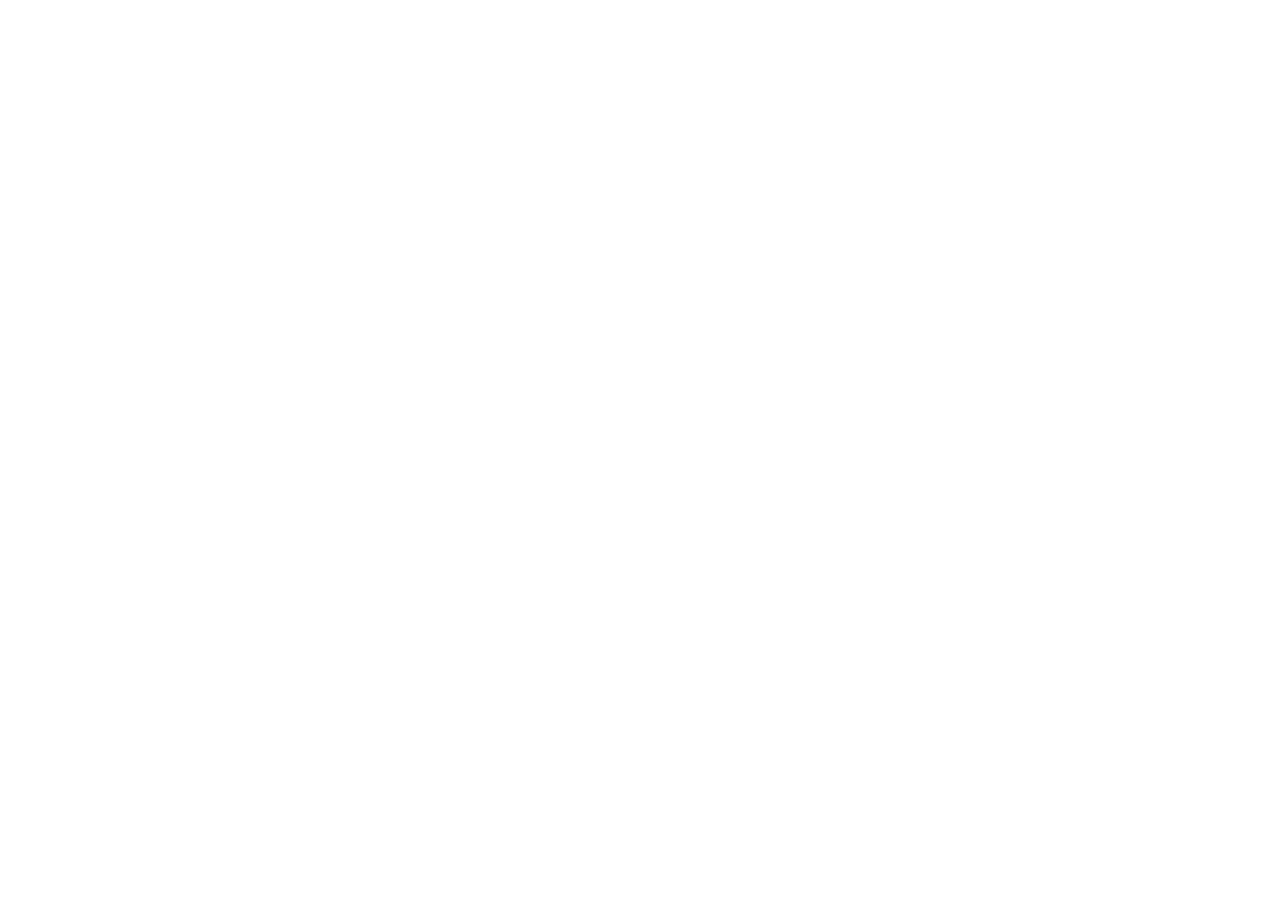
==== html_fastcampus/index.html @ 00377f4f "HTML & Internet - 8/9" ====
<!DOCTYPE html>
<html lang="en">
	<head>
		<meta charset="UTF-8" />
		<meta name="viewport" content="width=device-width, initial-scale=1.0" />
		<title>Document</title>
	</head>
	<body></body>
</html>
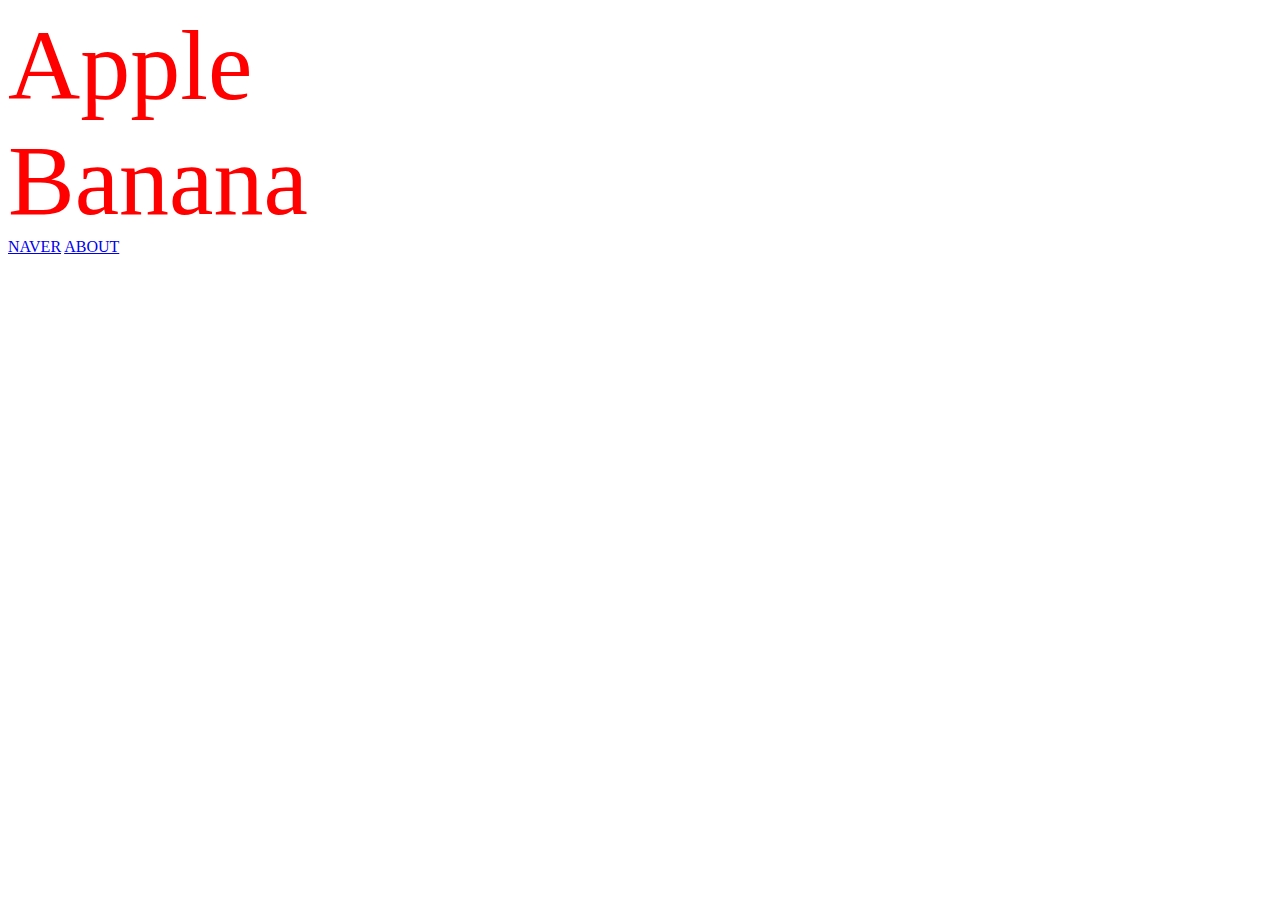
==== commit c819ad6e: "HTML & Internet - 8/10" ====
--- a/html_fastcampus/index.html
+++ b/html_fastcampus/index.html
@@ -3,7 +3,22 @@
 	<head>
 		<meta charset="UTF-8" />
 		<meta name="viewport" content="width=device-width, initial-scale=1.0" />
+		<link rel="stylesheet" href="./style/style.css" />
 		<title>Document</title>
+
+		<script defer src="./javascript/main.js"></script>
 	</head>
-	<body></body>
+	<body>
+		<div data-fruit-name="apple">Apple</div>
+		<div data-fruit-name="banana">Banana</div>
+		<a href="https://www.naver.com/">NAVER</a>
+		<a href="./about">ABOUT</a>
+
+		<!-- <script>
+			const elements = document.querySelectorAll('div');
+			elements.forEach((el) => {
+				console.log(el.dataset.fruitName);
+			});
+		</script> -->
+	</body>
 </html>
--- a/html_fastcampus/style/style.css
+++ b/html_fastcampus/style/style.css
@@ -0,0 +1,4 @@
+div {
+	color: red;
+	font-size: 100px;
+}
